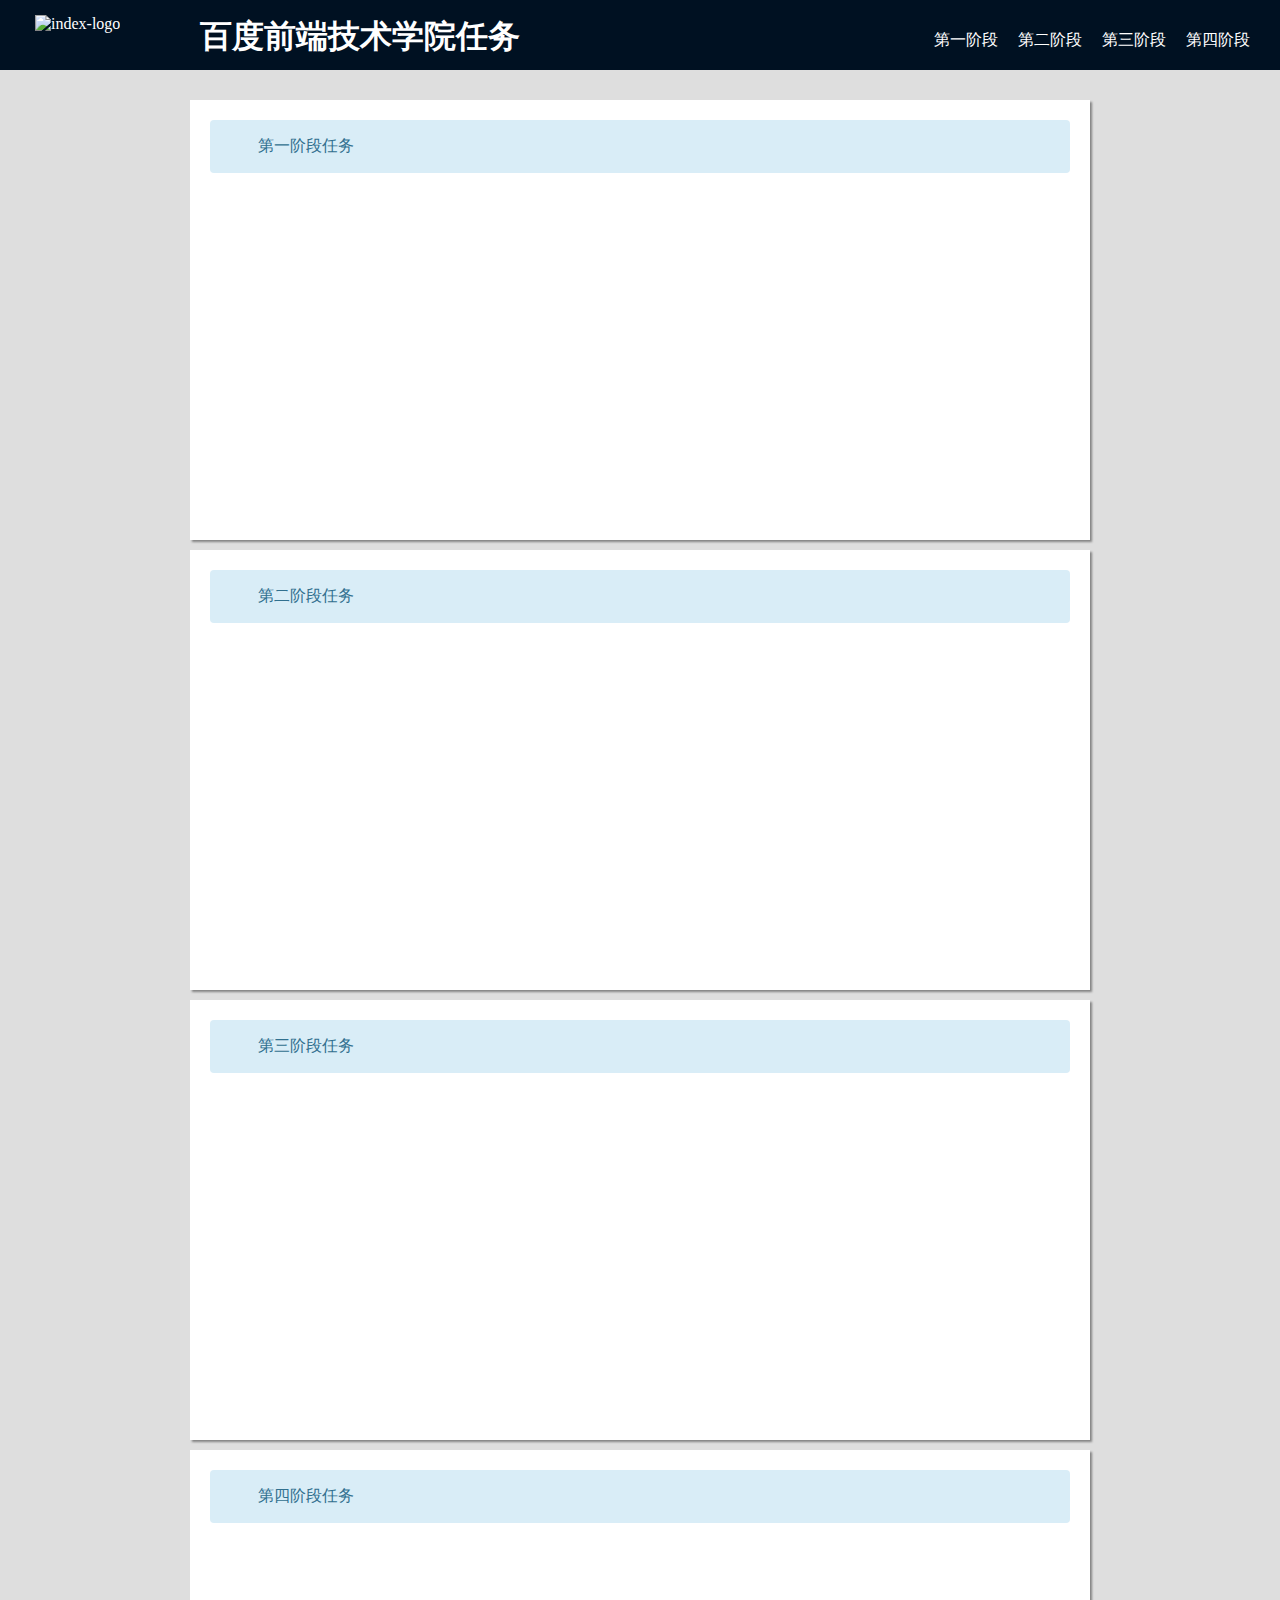
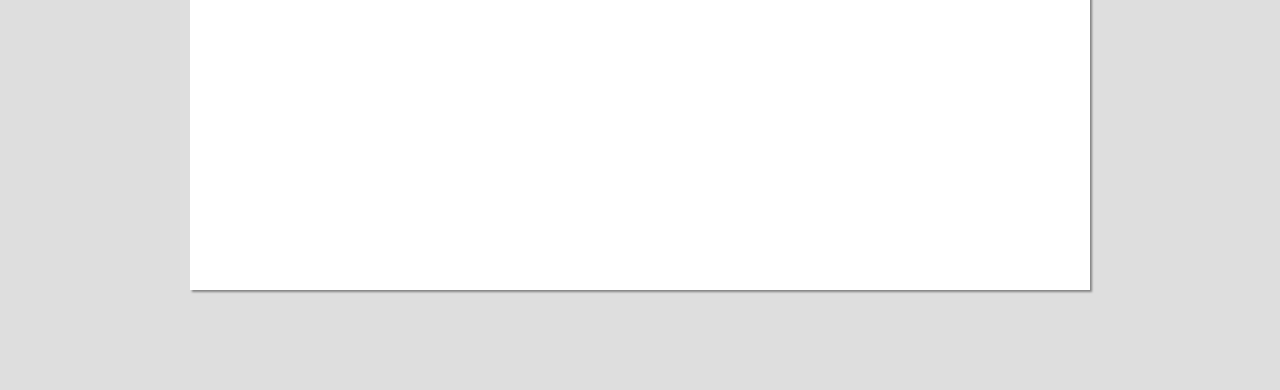
==== index.html @ d344ebe1 "make a index frame" ====
<!DOCTYPE html>
<html lang="en">
<head>
	<meta charset="UTF-8">
	<title>百度前端学院</title>
	<link rel="stylesheet" href="index.css">
</head>
<body>
	<header>
		<span>
			<img src="02/img/baidu-logo.png" alt="index-logo">
		</span>
		<h1>百度前端技术学院任务</h1>
		<nav>
			<ul>
				<li><a href="#level1">第一阶段</a></li>
				<li><a href="#level2">第二阶段</a></li>
				<li><a href="#level3">第三阶段</a></li>
				<li><a href="#level4">第四阶段</a></li>
			</ul>	
		</nav>
	</header>
	<main>
		<article>
			<a name='level1' class='mark'></a>
			<div class="header">第一阶段任务</div>
		</article>
		<article>
			<a name='level2' class='mark'></a>
			<div class="header">第二阶段任务</div>
		</article>
		<article>
			<a name='level3' class='mark'></a>
			<div class="header">第三阶段任务</div>
		</article>
		<article>
			<a name='level4' class='mark'></a>
			<div class="header">第四阶段任务</div>
		</article>
	</main>
</body>
</html>
---- index.css ----
body{
	font-family: "Microsoft Yahei";
	background: #dedede;
	margin: 0;
	padding:0;
}

header{
	height: 70px;
	width: 100%;
	background: #012;
	position: fixed;
	top:0;
	color: #fff;
}

header span{
	display: inline-block;
	margin-top: 15px;
	margin-left: 35px;
}

header h1{
	position: absolute;
	margin: 0;
	top:15px;
	left: 200px;
}

nav ul{
	margin: 0;
	padding: 0;
	position: absolute;
	top: 30px;
	right: 10px;
}
nav ul li{
	list-style: none;
	float: left;
	margin-right: 20px;
}
nav ul li a{
	color: #FFF;
	text-decoration: none;
}
nav ul li a:hover{
	color: gray;
}

main{
	width: 900px;
	margin: 100px auto;
}

article{
	height: 400px;
	background: #fff;
	margin-bottom: 10px;
	box-shadow:2px 2px 2px #848484;
	position: relative;
	z-index: -1;
	padding: 20px;
}
article .mark{
	position: absolute;
	top: -100px;
}

article .header{
	background-color: #d9edf7;
    border-color: #bce8f1;
    color: #31708f;
    padding: 15px;
    margin: 0 auto;
    border: 1px solid transparent;
    border-radius: 4px;
    text-indent: 2em;
}
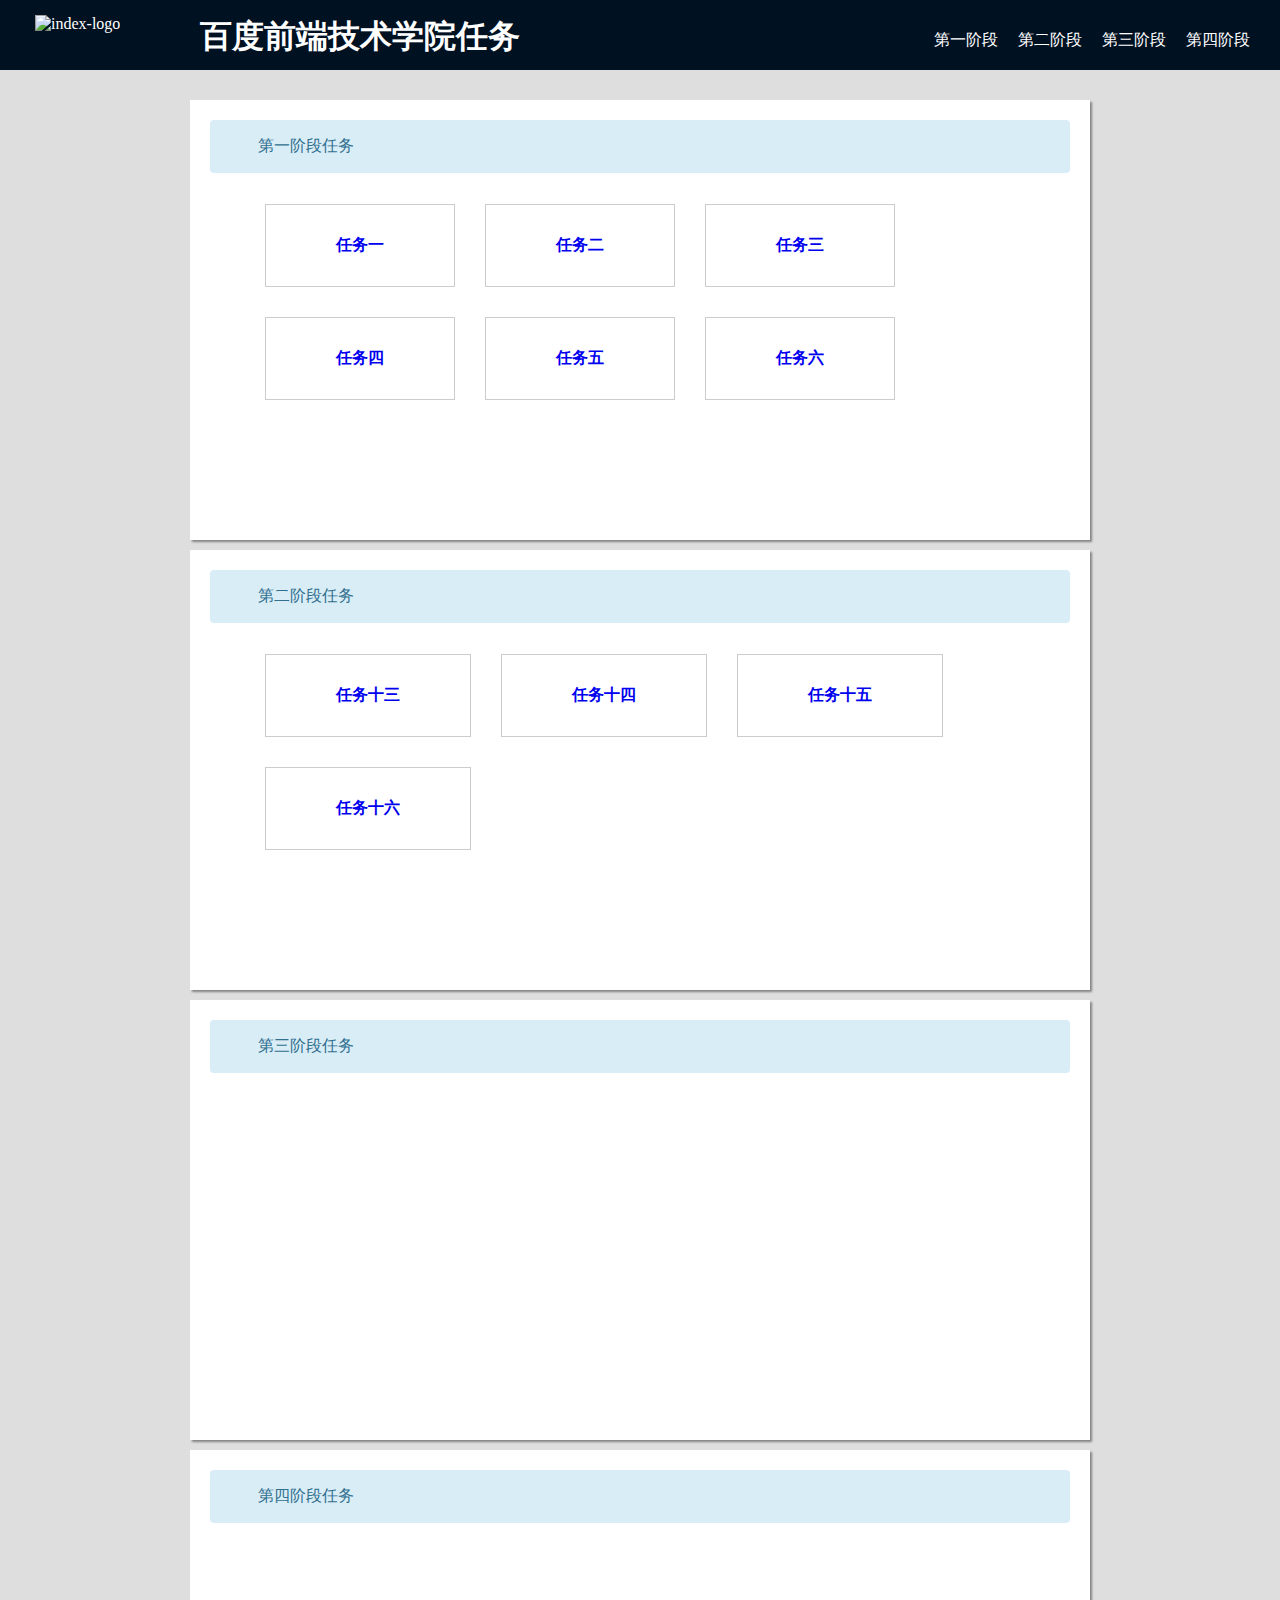
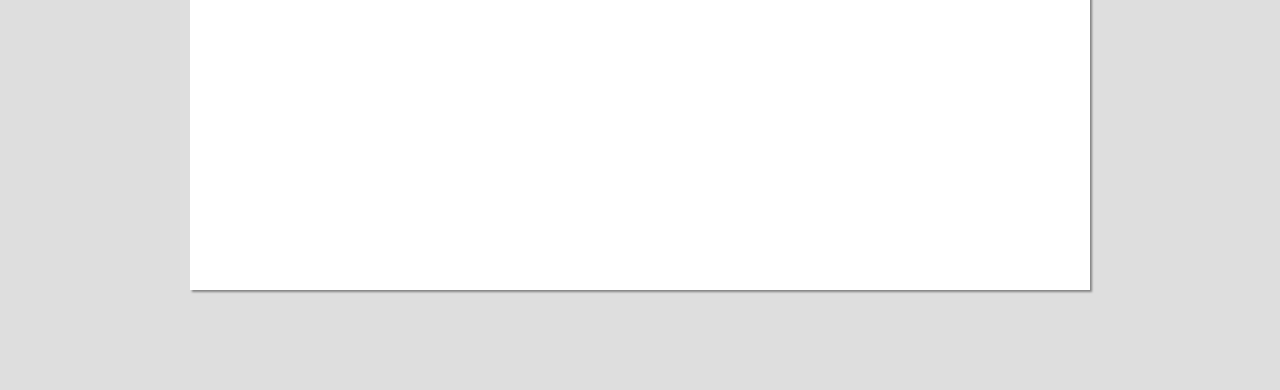
==== commit 9595689b: "modify index" ====
--- a/index.html
+++ b/index.html
@@ -22,12 +22,85 @@
 	</header>
 	<main>
 		<article>
-			<a name='level1' class='mark'></a>
 			<div class="header">第一阶段任务</div>
+			<ul>
+				<li>
+					<a href="01/task1.html">
+						<div class='task'>
+							任务一
+						</div>
+					</a>
+				</li>
+				<li>
+					<a href="02/index.html">
+						<div class='task'>
+							任务二
+						</div>
+					</a>
+				</li>
+				<li>
+					<a href="03/index.html">
+						<div class='task'>
+							任务三
+						</div>
+					</a>
+				</li>
+				<li>
+					<a href="04/index.html">
+						<div class='task'>
+							任务四
+						</div>
+					</a>
+				</li>
+				<li>
+					<a href="05/index.html">
+						<div class='task'>
+							任务五
+						</div>
+					</a>
+				</li>
+				<li>
+					<a href="06/index.html">
+						<div class='task'>
+							任务六
+						</div>
+					</a>
+				</li>
+			</ul>
 		</article>
 		<article>
 			<a name='level2' class='mark'></a>
 			<div class="header">第二阶段任务</div>
+			<ul>
+				<li>
+					<a href="13/index.html">
+						<div class='task'>
+							任务十三
+						</div>
+					</a>
+				</li>
+				<li>
+					<a href="14/index.html">
+						<div class='task'>
+							任务十四
+						</div>
+					</a>
+				</li>
+				<li>
+					<a href="15/index.html">
+						<div class='task'>
+							任务十五
+						</div>
+					</a>
+				</li>
+				<li>
+					<a href="16/task.html">
+						<div class='task'>
+							任务十六
+						</div>
+					</a>
+				</li>
+			</ul>
 		</article>
 		<article>
 			<a name='level3' class='mark'></a>
--- a/index.css
+++ b/index.css
@@ -10,6 +10,7 @@
 	width: 100%;
 	background: #012;
 	position: fixed;
+	z-index: 200;
 	top:0;
 	color: #fff;
 }
@@ -58,7 +59,6 @@
 	margin-bottom: 10px;
 	box-shadow:2px 2px 2px #848484;
 	position: relative;
-	z-index: -1;
 	padding: 20px;
 }
 article .mark{
@@ -68,11 +68,29 @@
 
 article .header{
 	background-color: #d9edf7;
-    border-color: #bce8f1;
-    color: #31708f;
-    padding: 15px;
-    margin: 0 auto;
-    border: 1px solid transparent;
-    border-radius: 4px;
-    text-indent: 2em;
+	border-color: #bce8f1;
+	color: #31708f;
+	padding: 15px;
+	margin: 0 auto;
+	border: 1px solid transparent;
+	border-radius: 4px;
+	text-indent: 2em;
+}
+
+ul{
+	list-style: none;
+}
+article ul li{
+	float: left;
+	margin: 15px;
+}
+
+a{
+	text-decoration: none;
+}
+
+.task{
+	padding: 30px 70px;
+	font-weight: bold;
+	border: 1px solid #ccc;
 }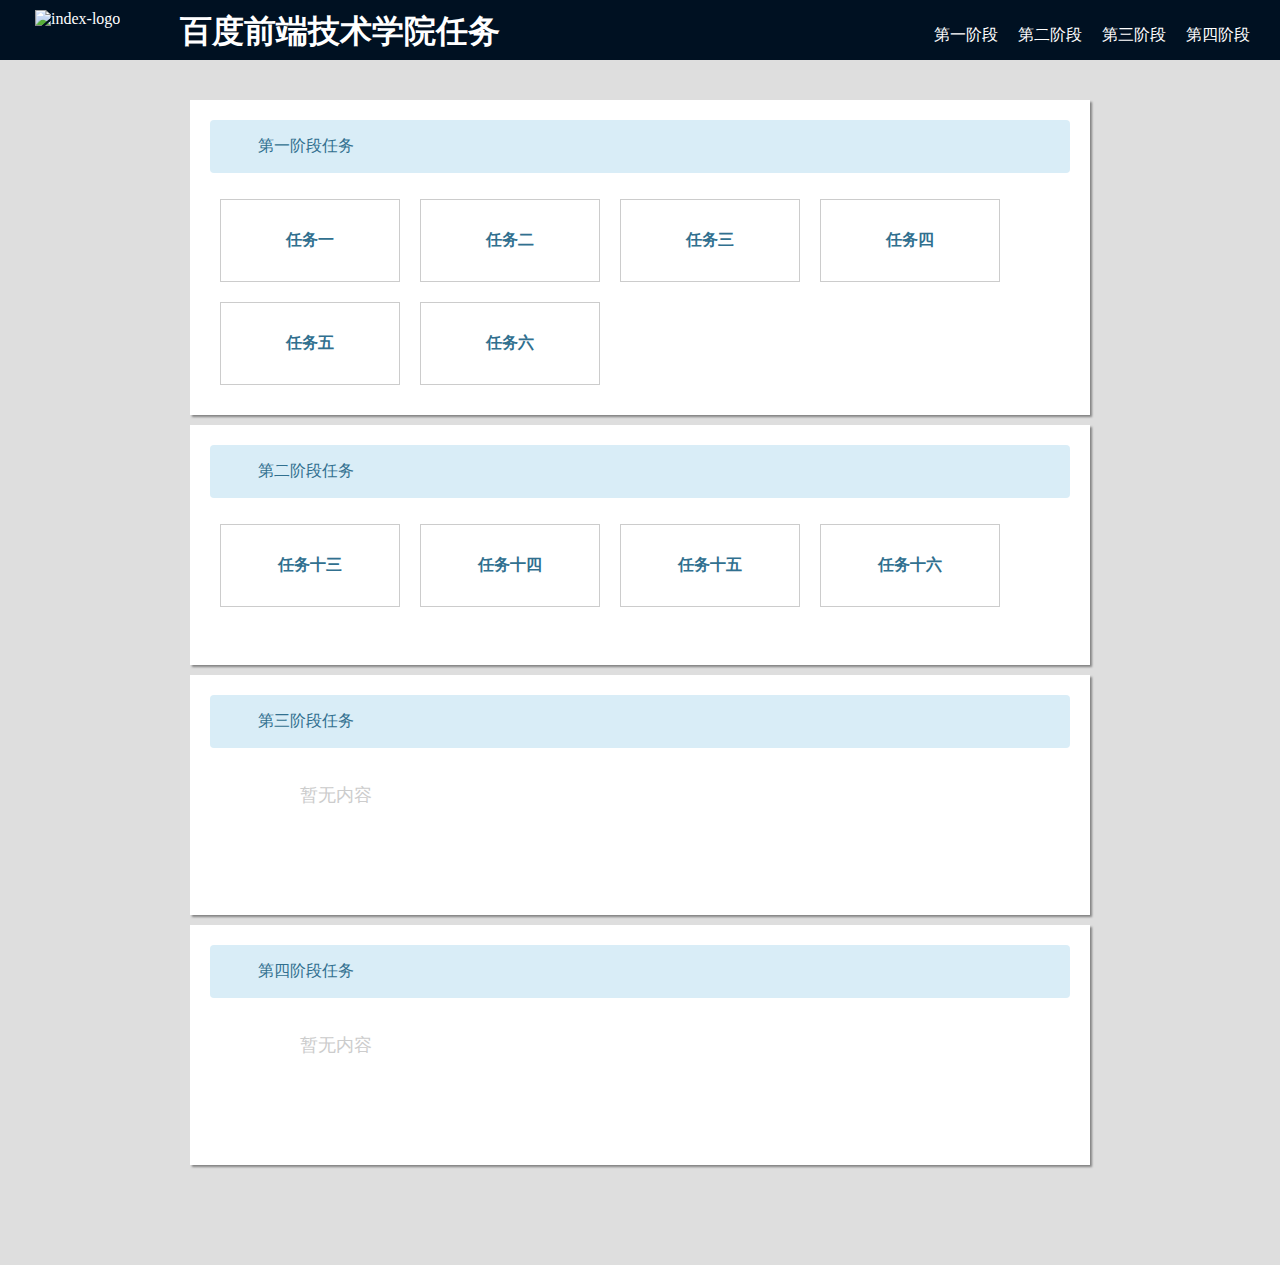
==== commit 91fa89e5: "Merge pull request #9 from SeanHAu/master" ====
--- a/index.html
+++ b/index.html
@@ -17,7 +17,7 @@
 				<li><a href="#level2">第二阶段</a></li>
 				<li><a href="#level3">第三阶段</a></li>
 				<li><a href="#level4">第四阶段</a></li>
-			</ul>	
+			</ul>
 		</nav>
 	</header>
 	<main>
@@ -105,10 +105,12 @@
 		<article>
 			<a name='level3' class='mark'></a>
 			<div class="header">第三阶段任务</div>
+			<p>暂无内容</p>
 		</article>
 		<article>
 			<a name='level4' class='mark'></a>
 			<div class="header">第四阶段任务</div>
+			<p>暂无内容</p>
 		</article>
 	</main>
 </body>
--- a/index.css
+++ b/index.css
@@ -6,8 +6,9 @@
 }
 
 header{
-	height: 70px;
+	height: 60px;
 	width: 100%;
+	min-width: 880px;
 	background: #012;
 	position: fixed;
 	z-index: 200;
@@ -17,22 +18,22 @@
 
 header span{
 	display: inline-block;
-	margin-top: 15px;
+	margin-top: 10px;
 	margin-left: 35px;
 }
 
 header h1{
 	position: absolute;
 	margin: 0;
-	top:15px;
-	left: 200px;
+	top:10px;
+	left: 180px;
 }
 
 nav ul{
 	margin: 0;
 	padding: 0;
 	position: absolute;
-	top: 30px;
+	top: 25px;
 	right: 10px;
 }
 nav ul li{
@@ -49,17 +50,20 @@
 }
 
 main{
-	width: 900px;
+	width: 80%;
+	min-width: 480px;
+	max-width: 900px;
 	margin: 100px auto;
 }
 
 article{
-	height: 400px;
+	min-height: 200px;
 	background: #fff;
 	margin-bottom: 10px;
 	box-shadow:2px 2px 2px #848484;
 	position: relative;
 	padding: 20px;
+	overflow-y: auto; 
 }
 article .mark{
 	position: absolute;
@@ -79,18 +83,37 @@
 
 ul{
 	list-style: none;
+	-webkit-padding-start: 0px;
 }
 article ul li{
 	float: left;
-	margin: 15px;
+	margin: 10px;
 }
 
 a{
 	text-decoration: none;
+	color: #31708f;
 }
 
 .task{
-	padding: 30px 70px;
+	box-sizing:border-box;
+	-moz-box-sizing:border-box; /* Firefox */
+	-webkit-box-sizing:border-box; /* Safari */
+	width:180px;
+	padding: 30px 0;
+	text-align: center;
+	float:left;
 	font-weight: bold;
 	border: 1px solid #ccc;
+}
+
+.task:hover{
+	background: #ccc;
+}
+
+article p{
+	color: #ccc;
+	font-size: 18px;
+	text-indent: 5em;
+	margin-top: 35px;
 }